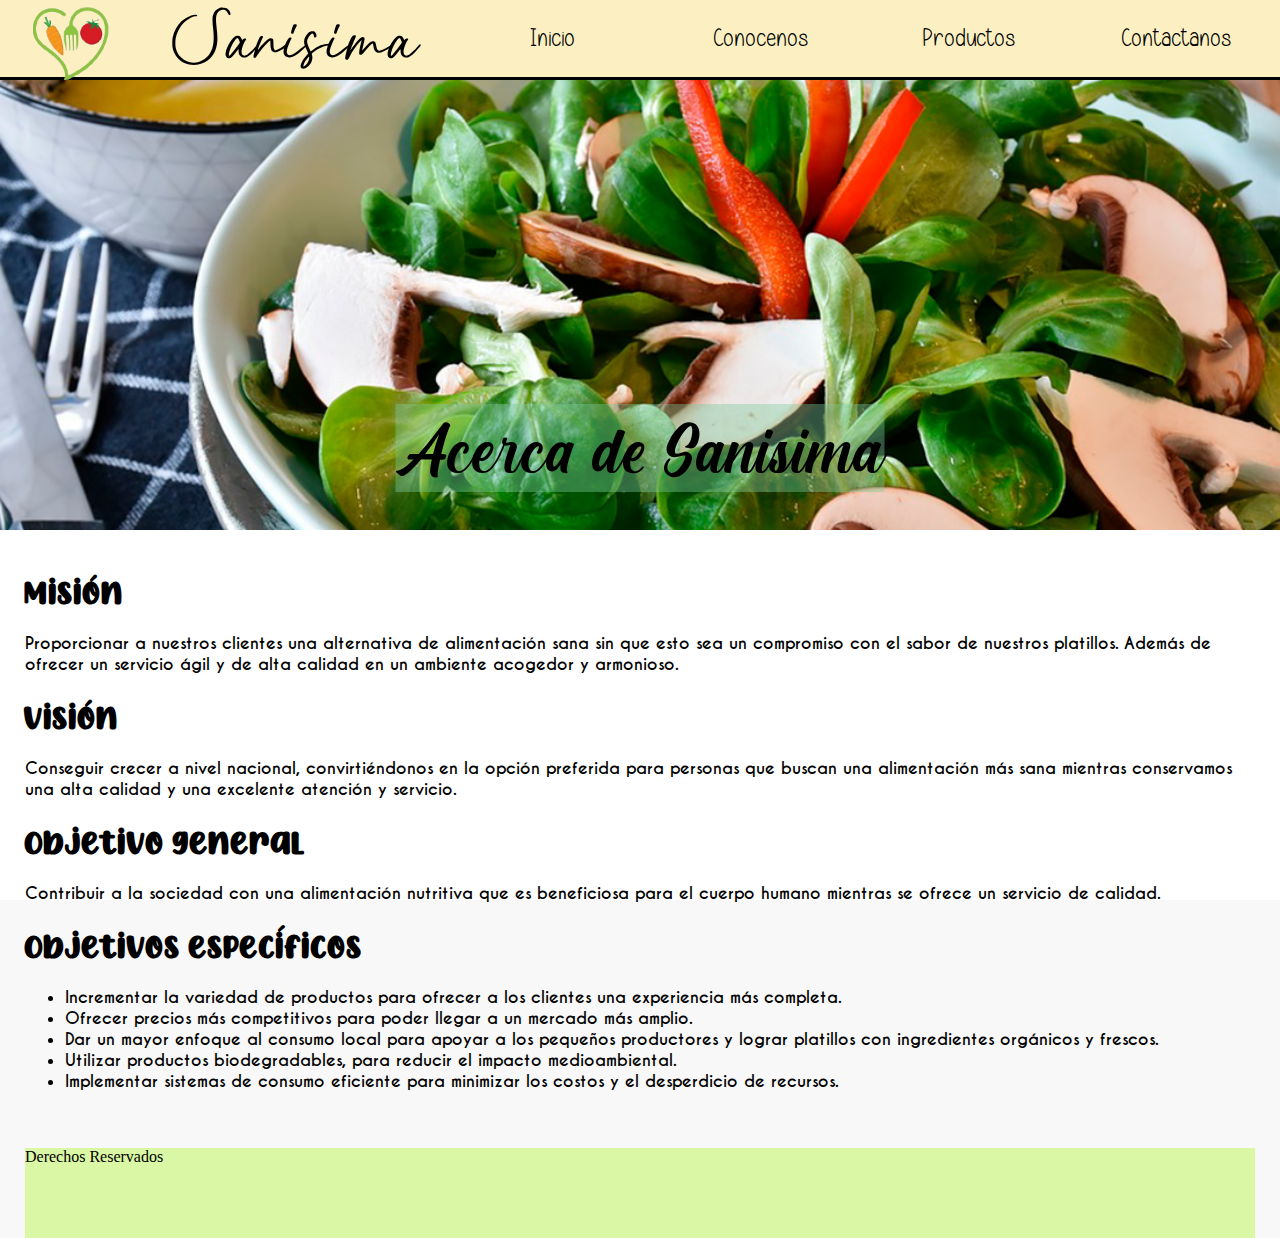
==== Paginas/Conocenos.html @ 270ec139 "Avance 15/04" ====
<!DOCTYPE html>
<html lang="es">
<head>
    <meta charset="UTF-8">
    <meta http-equiv="X-UA-Compatible" content="IE=edge">
    <meta name="viewport" content="width=device-width, initial-scale=1.0">
    <title>Sanisima</title>
    <link rel="stylesheet" href="../CSS/Estilos.css" type="text/css">
    <link rel="stylesheet" href="../CSS/Fuentes.css" type="text/css">    
    <style>
        .ContenedorMadre{
    height: 100%;
    display: grid;
    grid-template-areas:'barra'
                        'inicio'
                        'Conocenos'
                        'Extra'
                        'footer';  
    background-color: #FFFFFF;                      

}
#Inicio{
    background-image:url('../img/Fondo_inicio.jpg');
    background-color: #900C3F;
    background-size: cover;
    background-repeat: no-repeat;
    height: 450px;
    width: 100%;
    grid-area: inicio; 
    color: #000;
    border-radius: 0px;
    margin-top: auto;
}
#Inicio > p{       
    font-family: Pastelito;
    font-size: 550%;
    left: 50%;
    position: absolute;
    top: 40%;  
    transform: translate(-50%, -50%);
    display: flex;
    align-items: center;
    justify-content: center;
    text-align: center;
    vertical-align: middle;
    background-color: rgba(125, 206, 160, 0.4);    
}
.ContenedorConocenos{
    padding: 0px 25px;;
}
p{
    font-family: Frijol;
}
li{
    font-family: Frijol;
}
h1{
    font-family: PieDePollo;
}

    </style>
</head>
<body>
    <div class="ContenedorMadre">
        <div id="menu">
            <div id="Marca">
                <img src="../img/Logo.png" width="80" height="80">
                <p>Sanisima</p> 
            </div>
            <div id="Paginas">
                <div class="navegador"><a href="../Index.html"><p>Inicio</p></a></div>
                <div class="navegador"><a href=""><p>Conocenos</p></a></div>
                <div class="navegador"><a href="Productos.html"><p>Productos</p></a></div>
                <div class="navegador izq"><a href="Contacto.html"><p>Contactanos</p></a></div>
            </div>            
        </div>
        <div id="Inicio"><p> Acerca de Sanisima </p></div>
        <div id="Conocenos" class="ContenedorConocenos">
            <h1>Misión</h1>
            <p>Proporcionar a nuestros clientes una alternativa de alimentación sana sin que esto sea un compromiso 
            con el sabor de nuestros platillos. Además de ofrecer un servicio ágil y de alta calidad en un ambiente 
            acogedor y armonioso.</p>
            <h1>Visión </h1>
            <p>Conseguir crecer a nivel nacional, convirtiéndonos en la opción preferida para personas que buscan una
                alimentación más sana mientras conservamos una alta calidad y una excelente atención y servicio.
            </p>
            <h1>Objetivo general</h1>
            <p> Contribuir a la sociedad con una alimentación nutritiva que es beneficiosa para el cuerpo humano
                mientras se ofrece un servicio de calidad.
            </p>
            <h1>Objetivos específicos</h1>
            <ul>
                <li>Incrementar la variedad de productos para ofrecer a los clientes una experiencia más completa.</li>
                <li>Ofrecer precios más competitivos para poder llegar a un mercado más amplio.</li>
                <li>Dar un mayor enfoque al consumo local para apoyar a los pequeños productores y lograr platillos con ingredientes orgánicos y frescos.</li>
                <li>Utilizar productos biodegradables, para reducir el impacto medioambiental. </li>
                <li>Implementar sistemas de consumo eficiente para minimizar los costos y el desperdicio de recursos.</li>
              </ul>
            <p>
        <div id="Extra-Aux"></div>
        <div id="Footer">Derechos Reservados</div>
    </div>
</body>
</html>
---- CSS/Estilos.css ----
/*:root{
    --color-titulos: #900C3F;
    --color-fondo-primario: rgb(252, 240, 195);
}*/

body{
    background-color: rgb(248, 248, 248);
    padding: 0px;
    margin: 0px;
    height: 100vh;
}
a:link, a:visited, a:active {
    text-decoration:none;
    font-family: Handmade;
    color: black;
}
html{
    scroll-behavior: smooth;
}
.ContenedorMadre{
    height: 100%;
    display: grid;
    grid-template-areas:'barra'
                        'inicio'
                        'Conocenos'
                        'Productos'
                        'Extra'
                        'footer';  
    background-color: #FFFFFF;                      

}
/*------------------- HOME DEL SITIO ----------------------------*/
#Inicio{
    background-image:url('../img/Fondo2.jpeg');
    background-size: cover;
    background-repeat: no-repeat;
    height: 500px;
    width: 90%;
    margin: 20px auto;
    grid-area: inicio; 
    color: #FFFFFF;
    border-radius: 30px;
}
#Inicio > p{       
    font-family: Pastelito;
    font-size: 550%;
    left: 50%;
    position: absolute;
    top: 40%;  
    transform: translate(-50%, -50%);
    display: flex;
    align-items: center;
    justify-content: center;
    text-align: center;
    vertical-align: middle;
    background-color: rgba(176, 93, 77, 0.4);    
}
/*------------------------------- FIN DE HOME DEL SITIO -----------------------------*/

/*------------------------------- CSS PARA MENU DE NAVEGACION -----------------------------*/
#menu{
    background-color: rgb(252, 240, 195);
    height: 80px;
    width: 100%;
    margin: 0px 0px 0px 0px;
    display: flex;
    grid-area: barra;    
}
#Paginas{
    display: flex;
    justify-content: space-around;
    width: 65%;
}
#Marca{
    padding-top: 10px;
    display: flex;
    align-items: center;
    justify-content: space-around;
    width: 35%;
    border-bottom: 3px solid black;
}
#Marca p{    
    padding-top: 10px;
    display: flex;
    align-items: center;
    justify-content: center;
    margin: 0px 0px 0px 0px;
    font-size: 60px;
    font-family:LetraBonita;
}
.navegador {            
    color: black;
    width: 100%;
    display: flex;
    align-items: center;
    align-content: center;
    justify-content: center;
    border-bottom: 3px solid black;
}
.navegador p{
    font-size: 25px;
    font-family: Handmade;
}
.navegador:hover {            
    border-bottom: 5px solid rgba(5, 235, 16, 0.932);
    background-color: white;
}
/*------------------------- AREA DE INFORMACION SOBRE EL RESTAURANTE -------------------------*/

.Contenedor{
    height: 300px;
    width: 85%;
    display: flex;
    /*flex-wrap: wrap;*/
    justify-content: space-around;
    margin: 10px auto;
}
/*--------  CONOCENOS -------*/
.Info{
    width: 100%;
    height: 100%;
    margin: 5px;
    border-radius: 15px;
}
.Titulo {
    height: 25%;
    display: flex;
    align-items: center;
    justify-content: center;    
    border-top-right-radius: 15px;
    border-top-left-radius: 15px;
    background-color:rgb(255, 160, 122);
}
.Titulo > p{
    color: white;    
    font-family: PieDePollo;
    font-size: 30px;    
    padding: 0px;
    margin: 0px 0px;
}
.inf-nosotros{
    background-color:rgb(252, 240, 195); 
    border: 3px solid #CD6155;
}  
.inf-nosotros > p{
    color: #900C3F;    
}
.Descripcion{
    background-size: cover;
    background-repeat: no-repeat;
    border: 3px solid #CD6155;
    border-bottom-left-radius: 15px;
    border-bottom-right-radius: 15px;
    height: 75%;      
    margin: 0px 0px 0px 0px;
    display: flex;
    align-items: center;
    font-family: Frijol;
    font-style: italic;
    padding: 10px 10px; 
}
#quienesSomos{
    background-image: url('../img/QuienesSomos.jpg');    
}
#Delatierra{
    background-image:url('../img/dltmIndex.png');
}
#quienesSomos > p{
    display: flex;
    align-items: center;
    justify-content: center; 
    text-align: center;
    vertical-align: middle;   
    font-family: Frijol;
    color: #FFFFFF;
    font-size: 2em;
    background-color: rgba(252, 240, 195, 0.575);  
    color: black; 
}
#Delatierra > p{
    display: flex;
    align-items: center;
    justify-content: center; 
    text-align: center;
    vertical-align: middle;   
    font-family: Frijol;
    color: #FFFFFF;
    font-size: 2em;
    background-color: rgba(252, 240, 195, 0.575);  
    color: black;  
}
#algomas{
    background-image:url('../img/Ensalda1.jpg');
}
#algomas > p{
    display: flex;
    align-items: center;
    justify-content: center; 
    text-align: center;
    vertical-align: middle;   
    font-family: Frijol;
    color: #FFFFFF;
    font-size: 2em;
    background-color: rgba(252, 240, 195, 0.575);  
    color: black;  
}

/*-------------------------- FIN CONOCENOS  -----------------------*/
#Promos{
    height: 75%;
   background-image: url(../img/PlatoRico.jpg); 
   background-size: cover;
   border: 3px solid rgb(255, 160, 122);   
}
#Promos p{
    display: flex;
    align-items: center;
    justify-content: center; 
    text-align: center;
    vertical-align: middle;   
    font-family: Frijol;
    color: #FFFFFF;
    font-size: 1.5em;
    background-color: rgba(252, 240, 195, 0.575);  
    color: black;
}
#Menu{
   height: 75%;
   background-image: url(../img/menu.jpg); 
   background-size: cover;
   border: 3px solid rgb(255, 160, 122);
}
#Menu p{
    display: flex;
    align-items: center;
    justify-content: center; 
    text-align: center;
    vertical-align: middle;   
    font-family: Frijol;
    color: #FFFFFF;
    font-size: 1.5em;
    background-color: rgba(252, 240, 195, 0.575);  
    color: black;
}
#extra{
    height: 75%;
   background-image: url(../img/Ensalda1.jpg); 
   background-size: cover;
   border: 3px solid rgb(255, 160, 122);
}
#extra p{
    display: flex;
    align-items: center;
    justify-content: center; 
    text-align: center;
    vertical-align: middle;   
    font-family: Frijol;
    color: #FFFFFF;
    font-size: 2em;
    background-color: rgba(252, 240, 195, 0.575);  
    color: black;
}
.inf-productos{
    background-color: rgb(255, 160, 122);
    border: 3px solid  rgb(255, 160, 122);
}  
#Productos{
    margin-top: 40px ;
    grid-area: Productos;
}
.Titulo{
    color: white;    
    font-family: PieDePollo;
    font-size: 30px;    
    padding: 0px;
    margin: 0px 0px;
}

#Footer{
    grid-area: footer;
    background-color: lightslategray;
    height: 90px;
    margin-top: 20px;
    background-color: #DAF7A6;
}
#Extra-Aux{
    height: 20px;
    width: 100%;
}
---- CSS/Fuentes.css ----
@font-face {
    font-family: 'LetraBonita';
    font-style: normal;
    src:
      local("LetraBonita"),    
      url("../Fuentes/Bachelorette_PERSONAL_USE_ONLY.otf") format("opentype");
  }
@font-face {
    font-family:'PieDePollo';
    font-style: normal;
    src: 
        local("PieDePollo"),
        url("../Fuentes/CHICKEN\ Pie.ttf") format("truetype"),
        url("../Fuentes/CHICKEN\ Pie\ Height.ttf") format("truetype"),
        url("../Fuentes/CHICKEN\ Pie.otf") format("opentype"),
        url("../Fuentes/CHICKEN\ Pie\ Height.otf") format("opentype");
}
@font-face {
    font-family:'Frijol';
    font-style: normal;
    src: 
        local("Frijol"),
        url("../Fuentes/CaviarDreams_Bold.ttf") format("truetype"),
        url("../Fuentes/CaviarDreams_Bold.ttf") format("truetype"),
        url("../Fuentes/CaviarDreams_BoldItalic.ttf") format("truetype"),
        url("../Fuentes/CaviarDreams_Italic.ttf") format("truetype");
}
@font-face {
    font-family:'Pastelito';
    font-style: normal;
    src: 
        local("Pastelito"),
        url("../Fuentes/Cream\ Cake.otf") format("opentype");
}
@font-face {
    font-family:'Handmade';
    font-style: normal;
    src: 
        local("Handmade"),
        url("../Fuentes/SimpleHandmade.ttf") format("truetype"),
        url("../Fuentes/SimpleHandmade.otf") format("opentype");
}
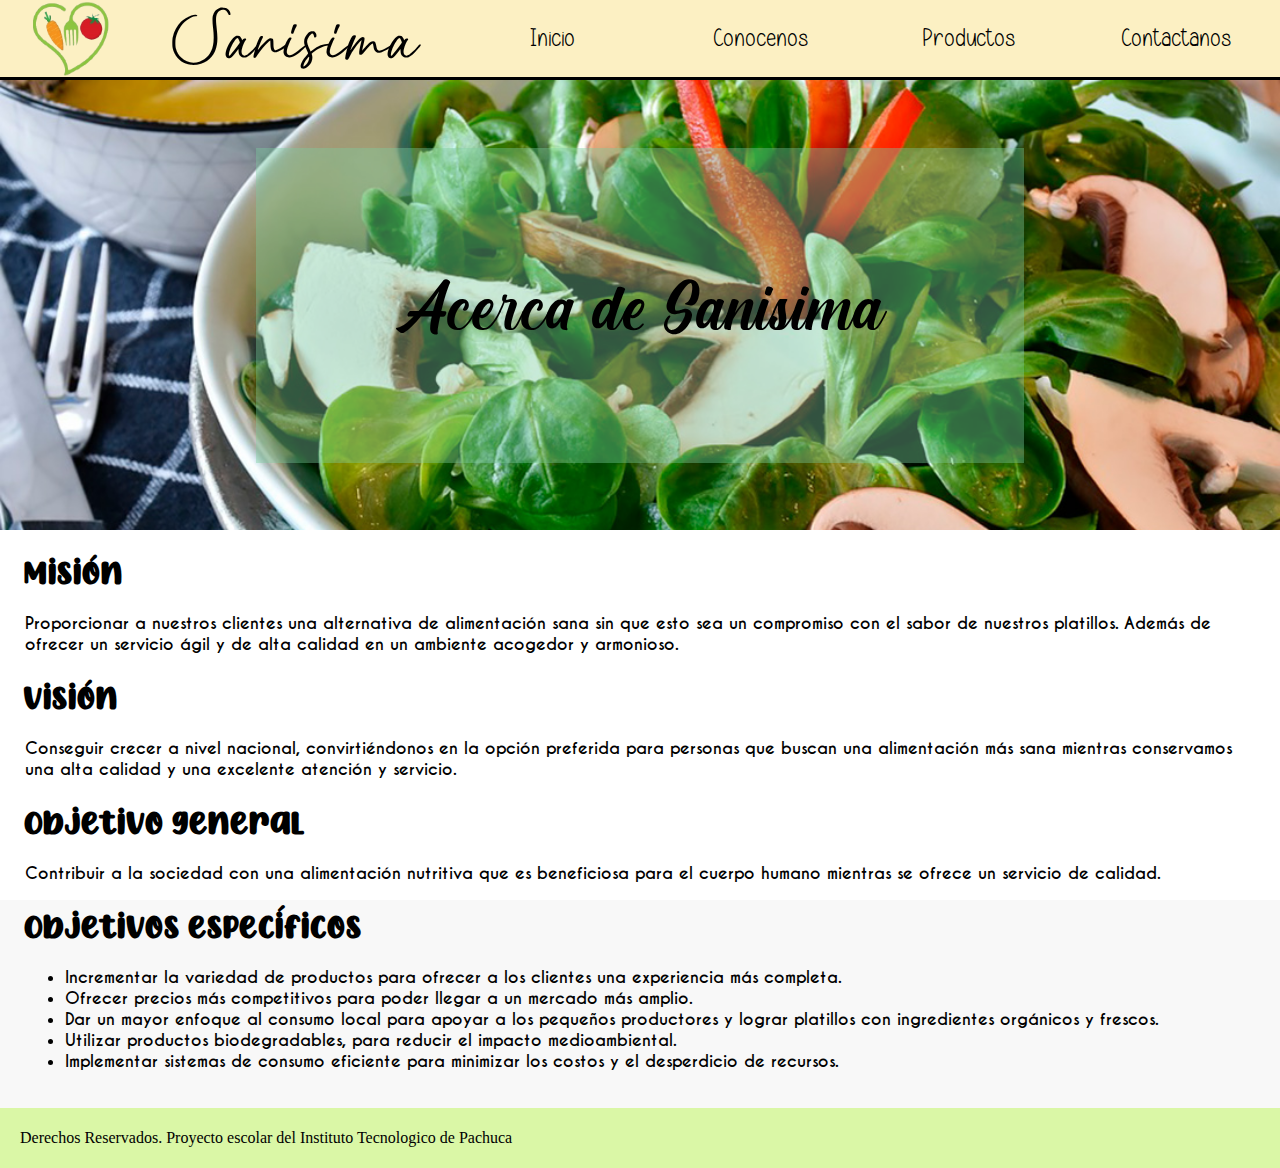
==== commit 78f18fee: "Sitio responsivo" ====
--- a/Paginas/Conocenos.html
+++ b/Paginas/Conocenos.html
@@ -4,61 +4,13 @@
     <meta charset="UTF-8">
     <meta http-equiv="X-UA-Compatible" content="IE=edge">
     <meta name="viewport" content="width=device-width, initial-scale=1.0">
+    
     <title>Sanisima</title>
+    
     <link rel="stylesheet" href="../CSS/Estilos.css" type="text/css">
+    <link rel="stylesheet" type="text/css" href="../CSS/EstilosConocenos.css">
     <link rel="stylesheet" href="../CSS/Fuentes.css" type="text/css">    
-    <style>
-        .ContenedorMadre{
-    height: 100%;
-    display: grid;
-    grid-template-areas:'barra'
-                        'inicio'
-                        'Conocenos'
-                        'Extra'
-                        'footer';  
-    background-color: #FFFFFF;                      
-
-}
-#Inicio{
-    background-image:url('../img/Fondo_inicio.jpg');
-    background-color: #900C3F;
-    background-size: cover;
-    background-repeat: no-repeat;
-    height: 450px;
-    width: 100%;
-    grid-area: inicio; 
-    color: #000;
-    border-radius: 0px;
-    margin-top: auto;
-}
-#Inicio > p{       
-    font-family: Pastelito;
-    font-size: 550%;
-    left: 50%;
-    position: absolute;
-    top: 40%;  
-    transform: translate(-50%, -50%);
-    display: flex;
-    align-items: center;
-    justify-content: center;
-    text-align: center;
-    vertical-align: middle;
-    background-color: rgba(125, 206, 160, 0.4);    
-}
-.ContenedorConocenos{
-    padding: 0px 25px;;
-}
-p{
-    font-family: Frijol;
-}
-li{
-    font-family: Frijol;
-}
-h1{
-    font-family: PieDePollo;
-}
-
-    </style>
+    <script type="text/javascript" src="../JS/menu.js"></script>
 </head>
 <body>
     <div class="ContenedorMadre">
@@ -71,34 +23,43 @@
                 <div class="navegador"><a href="../Index.html"><p>Inicio</p></a></div>
                 <div class="navegador"><a href=""><p>Conocenos</p></a></div>
                 <div class="navegador"><a href="Productos.html"><p>Productos</p></a></div>
-                <div class="navegador izq"><a href="Contacto.html"><p>Contactanos</p></a></div>
-            </div>            
+                <div class="navegador"><a href="Contacto.html"><p>Contactanos</p></a></div>
+            </div>
+
+            <div class="icono">
+                <img src="../img/icono_menu.png" width="40" height="40" onclick="alternarMenu()">
+            </div>
         </div>
-        <div id="Inicio"><p> Acerca de Sanisima </p></div>
-        <div id="Conocenos" class="ContenedorConocenos">
-            <h1>Misión</h1>
-            <p>Proporcionar a nuestros clientes una alternativa de alimentación sana sin que esto sea un compromiso 
-            con el sabor de nuestros platillos. Además de ofrecer un servicio ágil y de alta calidad en un ambiente 
-            acogedor y armonioso.</p>
-            <h1>Visión </h1>
-            <p>Conseguir crecer a nivel nacional, convirtiéndonos en la opción preferida para personas que buscan una
-                alimentación más sana mientras conservamos una alta calidad y una excelente atención y servicio.
-            </p>
-            <h1>Objetivo general</h1>
-            <p> Contribuir a la sociedad con una alimentación nutritiva que es beneficiosa para el cuerpo humano
-                mientras se ofrece un servicio de calidad.
-            </p>
-            <h1>Objetivos específicos</h1>
-            <ul>
-                <li>Incrementar la variedad de productos para ofrecer a los clientes una experiencia más completa.</li>
-                <li>Ofrecer precios más competitivos para poder llegar a un mercado más amplio.</li>
-                <li>Dar un mayor enfoque al consumo local para apoyar a los pequeños productores y lograr platillos con ingredientes orgánicos y frescos.</li>
-                <li>Utilizar productos biodegradables, para reducir el impacto medioambiental. </li>
-                <li>Implementar sistemas de consumo eficiente para minimizar los costos y el desperdicio de recursos.</li>
-              </ul>
-            <p>
-        <div id="Extra-Aux"></div>
-        <div id="Footer">Derechos Reservados</div>
+        <div id="contenido_principal">
+            <div id="Inicio">
+                <p> Acerca de Sanisima </p>
+            </div>
+            
+            <div id="Conocenos" class="ContenedorConocenos">
+                <h1>Misión</h1>
+                    <p>Proporcionar a nuestros clientes una alternativa de alimentación sana sin que esto sea un compromiso con el sabor de nuestros platillos. Además de ofrecer un servicio ágil y de alta calidad en un ambiente acogedor y armonioso.</p>
+                
+                <h1>Visión </h1>
+                    <p>Conseguir crecer a nivel nacional, convirtiéndonos en la opción preferida para personas que buscan una alimentación más sana mientras conservamos una alta calidad y una excelente atención y servicio.</p>
+            
+                <h1>Objetivo general</h1>
+                    <p> Contribuir a la sociedad con una alimentación nutritiva que es beneficiosa para el cuerpo humano mientras se ofrece un servicio de calidad.</p>
+            
+                <h1>Objetivos específicos</h1>
+                <ul>
+                    <li>Incrementar la variedad de productos para ofrecer a los clientes una experiencia más completa.</li>
+                    
+                    <li>Ofrecer precios más competitivos para poder llegar a un mercado más amplio.</li>
+                    
+                    <li>Dar un mayor enfoque al consumo local para apoyar a los pequeños productores y lograr platillos con ingredientes orgánicos y frescos.</li>
+                    
+                    <li>Utilizar productos biodegradables, para reducir el impacto medioambiental. </li>
+                    
+                    <li>Implementar sistemas de consumo eficiente para minimizar los costos y el desperdicio de recursos.</li>
+                </ul>
+            </div>
+        </div>
+        <div id="Footer">Derechos Reservados. Proyecto escolar del Instituto Tecnologico de Pachuca</div>
     </div>
 </body>
 </html>--- a/CSS/Estilos.css
+++ b/CSS/Estilos.css
@@ -1,7 +1,12 @@
-/*:root{
+:root{
     --color-titulos: #900C3F;
     --color-fondo-primario: rgb(252, 240, 195);
-}*/
+}
+
+div, p{
+    margin: 0;
+    padding: 0;
+}
 
 body{
     background-color: rgb(248, 248, 248);
@@ -9,282 +14,170 @@
     margin: 0px;
     height: 100vh;
 }
+
 a:link, a:visited, a:active {
     text-decoration:none;
     font-family: Handmade;
     color: black;
 }
+
 html{
     scroll-behavior: smooth;
 }
+
 .ContenedorMadre{
     height: 100%;
+    width: 100%;
     display: grid;
-    grid-template-areas:'barra'
+    grid-template-rows: 80px 1fr 80px;
+    grid-template-columns: 1fr;
+    grid-template-areas: 
+        'barra'
+        'contenido'
+        'footer';
+    /*grid-template-areas:'barra'
                         'inicio'
                         'Conocenos'
                         'Productos'
                         'Extra'
-                        'footer';  
+                        'footer'; */ 
     background-color: #FFFFFF;                      
 
 }
-/*------------------- HOME DEL SITIO ----------------------------*/
-#Inicio{
-    background-image:url('../img/Fondo2.jpeg');
-    background-size: cover;
-    background-repeat: no-repeat;
-    height: 500px;
-    width: 90%;
-    margin: 20px auto;
-    grid-area: inicio; 
-    color: #FFFFFF;
-    border-radius: 30px;
+/*------------------- CONTENIDO PRINCIPAL -------------------------*/
+#contenido_principal{
+    grid-area: contenido;
 }
-#Inicio > p{       
-    font-family: Pastelito;
-    font-size: 550%;
-    left: 50%;
-    position: absolute;
-    top: 40%;  
-    transform: translate(-50%, -50%);
-    display: flex;
-    align-items: center;
-    justify-content: center;
-    text-align: center;
-    vertical-align: middle;
-    background-color: rgba(176, 93, 77, 0.4);    
-}
-/*------------------------------- FIN DE HOME DEL SITIO -----------------------------*/
 
 /*------------------------------- CSS PARA MENU DE NAVEGACION -----------------------------*/
 #menu{
     background-color: rgb(252, 240, 195);
-    height: 80px;
-    width: 100%;
-    margin: 0px 0px 0px 0px;
     display: flex;
-    grid-area: barra;    
+    grid-area: barra;
 }
+
+#Marca{
+    display: flex;
+    align-items: center;
+    justify-content: space-around;
+    width: 35%;
+    font-size: 60px;
+    border-bottom: 3px solid black;
+}
+
+#Marca p{    
+    padding-top: 20px;
+    font-family:LetraBonita;
+}
+
 #Paginas{
     display: flex;
     justify-content: space-around;
     width: 65%;
 }
-#Marca{
-    padding-top: 10px;
-    display: flex;
-    align-items: center;
-    justify-content: space-around;
-    width: 35%;
-    border-bottom: 3px solid black;
-}
-#Marca p{    
-    padding-top: 10px;
-    display: flex;
-    align-items: center;
-    justify-content: center;
-    margin: 0px 0px 0px 0px;
-    font-size: 60px;
-    font-family:LetraBonita;
-}
+
 .navegador {            
     color: black;
     width: 100%;
     display: flex;
     align-items: center;
-    align-content: center;
     justify-content: center;
     border-bottom: 3px solid black;
 }
+
 .navegador p{
     font-size: 25px;
     font-family: Handmade;
 }
+
 .navegador:hover {            
     border-bottom: 5px solid rgba(5, 235, 16, 0.932);
     background-color: white;
 }
-/*------------------------- AREA DE INFORMACION SOBRE EL RESTAURANTE -------------------------*/
 
-.Contenedor{
-    height: 300px;
-    width: 85%;
-    display: flex;
-    /*flex-wrap: wrap;*/
-    justify-content: space-around;
-    margin: 10px auto;
+#menu .icono{
+    width: 80px;
+    height: 80px;
+
+    display: none;
 }
-/*--------  CONOCENOS -------*/
-.Info{
-    width: 100%;
-    height: 100%;
-    margin: 5px;
-    border-radius: 15px;
-}
-.Titulo {
-    height: 25%;
+
+/*--------------------- FOOTER -------------------------*/
+#Footer{
+    margin-top: 20px;
+    padding-left: 20px;
+    
     display: flex;
     align-items: center;
-    justify-content: center;    
-    border-top-right-radius: 15px;
-    border-top-left-radius: 15px;
-    background-color:rgb(255, 160, 122);
-}
-.Titulo > p{
-    color: white;    
-    font-family: PieDePollo;
-    font-size: 30px;    
-    padding: 0px;
-    margin: 0px 0px;
-}
-.inf-nosotros{
-    background-color:rgb(252, 240, 195); 
-    border: 3px solid #CD6155;
-}  
-.inf-nosotros > p{
-    color: #900C3F;    
-}
-.Descripcion{
-    background-size: cover;
-    background-repeat: no-repeat;
-    border: 3px solid #CD6155;
-    border-bottom-left-radius: 15px;
-    border-bottom-right-radius: 15px;
-    height: 75%;      
-    margin: 0px 0px 0px 0px;
-    display: flex;
-    align-items: center;
-    font-family: Frijol;
-    font-style: italic;
-    padding: 10px 10px; 
-}
-#quienesSomos{
-    background-image: url('../img/QuienesSomos.jpg');    
-}
-#Delatierra{
-    background-image:url('../img/dltmIndex.png');
-}
-#quienesSomos > p{
-    display: flex;
-    align-items: center;
-    justify-content: center; 
-    text-align: center;
-    vertical-align: middle;   
-    font-family: Frijol;
-    color: #FFFFFF;
-    font-size: 2em;
-    background-color: rgba(252, 240, 195, 0.575);  
-    color: black; 
-}
-#Delatierra > p{
-    display: flex;
-    align-items: center;
-    justify-content: center; 
-    text-align: center;
-    vertical-align: middle;   
-    font-family: Frijol;
-    color: #FFFFFF;
-    font-size: 2em;
-    background-color: rgba(252, 240, 195, 0.575);  
-    color: black;  
-}
-#algomas{
-    background-image:url('../img/Ensalda1.jpg');
-}
-#algomas > p{
-    display: flex;
-    align-items: center;
-    justify-content: center; 
-    text-align: center;
-    vertical-align: middle;   
-    font-family: Frijol;
-    color: #FFFFFF;
-    font-size: 2em;
-    background-color: rgba(252, 240, 195, 0.575);  
-    color: black;  
+
+    grid-area: footer;
+
+    background-color: #DAF7A6;
 }
 
-/*-------------------------- FIN CONOCENOS  -----------------------*/
-#Promos{
-    height: 75%;
-   background-image: url(../img/PlatoRico.jpg); 
-   background-size: cover;
-   border: 3px solid rgb(255, 160, 122);   
-}
-#Promos p{
-    display: flex;
-    align-items: center;
-    justify-content: center; 
-    text-align: center;
-    vertical-align: middle;   
-    font-family: Frijol;
-    color: #FFFFFF;
-    font-size: 1.5em;
-    background-color: rgba(252, 240, 195, 0.575);  
-    color: black;
-}
-#Menu{
-   height: 75%;
-   background-image: url(../img/menu.jpg); 
-   background-size: cover;
-   border: 3px solid rgb(255, 160, 122);
-}
-#Menu p{
-    display: flex;
-    align-items: center;
-    justify-content: center; 
-    text-align: center;
-    vertical-align: middle;   
-    font-family: Frijol;
-    color: #FFFFFF;
-    font-size: 1.5em;
-    background-color: rgba(252, 240, 195, 0.575);  
-    color: black;
-}
-#extra{
-    height: 75%;
-   background-image: url(../img/Ensalda1.jpg); 
-   background-size: cover;
-   border: 3px solid rgb(255, 160, 122);
-}
-#extra p{
-    display: flex;
-    align-items: center;
-    justify-content: center; 
-    text-align: center;
-    vertical-align: middle;   
-    font-family: Frijol;
-    color: #FFFFFF;
-    font-size: 2em;
-    background-color: rgba(252, 240, 195, 0.575);  
-    color: black;
-}
-.inf-productos{
-    background-color: rgb(255, 160, 122);
-    border: 3px solid  rgb(255, 160, 122);
-}  
-#Productos{
-    margin-top: 40px ;
-    grid-area: Productos;
-}
-.Titulo{
-    color: white;    
-    font-family: PieDePollo;
-    font-size: 30px;    
-    padding: 0px;
-    margin: 0px 0px;
+/*--------------------- MEDIA QUERIES ------------------*/
+
+@media(max-width: 850px){
+    /*---------------------- MENU ----------------------*/
+    #menu{
+        border-bottom: 3px solid black;
+
+        justify-content: space-between;
+    }
+
+    #Marca{
+        width: 50%;
+
+        font-size: 42px;
+        border: none;
+    }
+
+    #Marca img{
+        width: 65px;
+        height: 65px;
+    }
+
+    #Paginas{
+        width: 100%;
+        display: flex;
+        flex-direction: column;
+
+        position: absolute;
+        top: 80px;
+        right: -100%;
+
+        transition: right 1s ease;
+        background-color: var(--color-fondo-primario);
+    }
+
+    #menu .icono{
+        padding-right: 15px;
+        width: 50%;
+
+        display: flex;
+        align-items: center;
+        justify-content: right;
+    }
 }
 
-#Footer{
-    grid-area: footer;
-    background-color: lightslategray;
-    height: 90px;
-    margin-top: 20px;
-    background-color: #DAF7A6;
+@media(max-width: 400px){
+    /*-------------------- MENU --------------------------*/
+    #Marca{
+        width: 70%;
+        font-size: 32px;
+    }
+
+    #Marca img{
+        width: 50px;
+        height: 50px;
+    }
+
+    #menu .icono{
+        width: 30%;
+    }
+
+    #menu .icono img{
+        width: 30px;
+        height: 30px;
+    }
 }
-#Extra-Aux{
-    height: 20px;
-    width: 100%;
-}
-
--- a/CSS/EstilosConocenos.css
+++ b/CSS/EstilosConocenos.css
@@ -0,0 +1,50 @@
+#contenedor_principal{
+    display: grid;
+    grid-template-columns: 1fr;
+    grid-template-areas: 
+        'inicio'
+        'conocenos';
+}
+
+#Inicio{
+    grid-area: inicio;
+    display: flex;
+    justify-content: center;
+    align-items: center;
+
+    background-image:url('../img/Fondo_inicio.jpg');
+    background-size: cover;
+    background-repeat: no-repeat;
+
+    height: 450px;
+    width: 100%;
+
+    color: black;
+}
+
+#Inicio p{
+    width: 60%;
+    height: 70%;
+
+    font-family: Pastelito;
+    font-size: 550%;
+    
+    display: flex;
+    align-items: center;
+    justify-content: center;
+    text-align: center;
+
+    background-color: rgba(125, 206, 160, 0.4);    
+}
+
+.ContenedorConocenos{
+    padding: 0px 25px;;
+}
+
+p, li{
+    font-family: Frijol;
+}
+
+h1{
+    font-family: PieDePollo;
+}